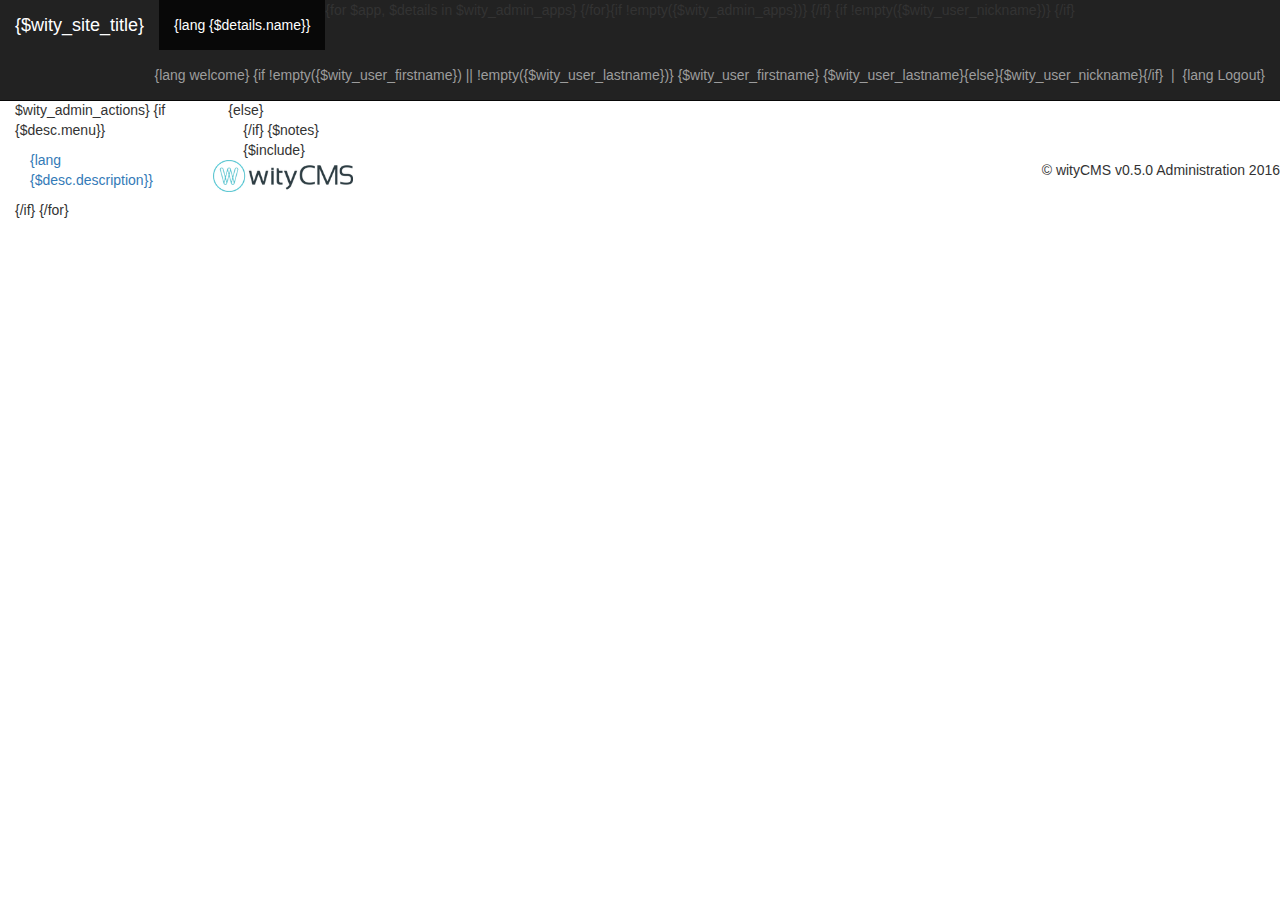
==== themes/admin-bootstrap/templates/index.html @ a3a7ff5e "Init wityCMS" ====
<!DOCTYPE html>
<html lang="{$wity_lang}">
	<head>
		<title>{$wity_page_title}</title>
		<meta charset="utf-8" />
		<meta name="viewport" content="width=device-width, initial-scale=1.0" />
		<meta name="generator" content="wityCMS 0.5.0" />
		<meta name="robots" content="noindex,nofollow" />
		{if !empty({$wity_site_favicon})}<link rel="icon" type="image/x-icon" href="{$wity_site_favicon}" />{/if}
		{if !empty({$wity_site_icon})}<link rel="apple-touch-icon" href="{$wity_site_icon}" />{/if}

		<!-- Bootstrap -->
		<link href="/libraries/bootstrap-3.3.6/css/bootstrap.min.css" rel="stylesheet" />
		<link href="/themes/admin-bootstrap/css/style.css?v=0.5.0" rel="stylesheet" />

		<!-- HTML5 shim, for IE6-8 support of HTML5 elements -->
		<!--[if lt IE 9]>
			<script src="/libraries/IE-compatibility/html5shiv.min.js"></script>
			<script src="/libraries/IE-compatibility/respond.min.js"></script>
		<![endif]-->

		<script type="text/javascript">
			var require = {
				deps: ['bootstrap', 'themes!admin-bootstrap/core-admin']
			};
		</script>
	</head>
	<body>
		<div class="navbar navbar-inverse navbar-fixed-top" role="navigation">
			<div class="navbar-header">
				<button type="button" class="navbar-toggle" data-toggle="collapse" data-target=".navbar-menu-admin-collapse">
					<span class="icon-bar"></span>
					<span class="icon-bar"></span>
					<span class="icon-bar"></span>
				</button>
				<a class="navbar-brand" href="/">{$wity_site_title}</a>
			</div>

			<div class="navbar-collapse collapse navbar-menu-admin-collapse">
				{if !empty({$wity_admin_apps})}
				<ul class="nav navbar-nav">
					{for $app, $details in $wity_admin_apps}
						<li {if 'admin/'.{$app} == {$wity_app}} class="active"{/if}>
							<a href="/admin/{$app}">{lang {$details.name}}</a>
						</li>
					{/for}
				</ul>
				{/if}

				{if !empty({$wity_user_nickname})}
				<p class="navbar-text pull-right">
					{lang welcome} {if !empty({$wity_user_firstname}) || !empty({$wity_user_lastname})} {$wity_user_firstname} {$wity_user_lastname}{else}{$wity_user_nickname}{/if}
					&nbsp;|&nbsp;
					<a href="/user/logout" class="navbar-link">{lang Logout}</a>
				</p>
				{/if}
			</div><!--/.nav-collapse -->
		</div>

		<div class="container">
			<div class="row">
				{if !empty({$wity_admin_has_submenu})}
				<div class="col-md-2">
					<ul class="nav nav-pills nav-stacked">
					{for $action, $desc in $wity_admin_actions}
						{if {$desc.menu}}
						<li class="{if {$action} == {$wity_action}}active{/if}">
							<a href="/{$wity_app}/{$action}">{lang {$desc.description}}</a>
						</li>
						{/if}
					{/for}
					</ul>
				</div>

				<div class="col-md-10">
				{else}
				<div class="col-md-12">
				{/if}
					{$notes}
					<div class="clearfix"></div>
					{$include}
				</div>
			</div>

			<footer>
				<hr />
				<p class="pull-right">&copy; wityCMS v0.5.0 Administration 2016</p>
				<p><img src="/themes/system/images/witycms-logo.png" alt="wityCMS" width="140" /></p>
			</footer>
		</div>
	</body>
</html>
---- themes/admin-bootstrap/css/style.css ----
body {
	padding-top: 60px;
	padding-bottom: 40px;
}

a.black {
	color: #333;
}

.link {
	cursor: pointer;
}

@media (min-width: 768px) {
	.container {
		width: 100%;
	}
}

/* Drag handler */
.drag-handler .drag-group {
	width: 80px;
	cursor: move;
	text-align: center;
	position: relative;
	font-size: 14px;
	padding: 4px;
	-webkit-border-radius: 5px;
	border-radius: 5px;
}

.drag-handler .drag-group:hover {
	color: #fff;
	background-color: #00aff0;
}

.drag-handler .drag-group .position {
	display: inline-block;
	border: solid 1px #ccc;
	background-color: #eee;
	padding: 0 5px;
	color: #aaa;
	width: 43px;
	text-shadow: #fff 1px 1px;
	-webkit-border-radius: 3px;
	border-radius: 3px;
	-webkit-box-shadow: rgba(0,0,0,0.2) 0 1px 3px inset;
	box-shadow: rgba(0,0,0,0.2) 0 1px 3px inset;
}

.btn-group {
	white-space: nowrap;
}

.btn-group a.btn {
	margin-right: -4px;
}

.btn-group .btn {
	float: none;
}
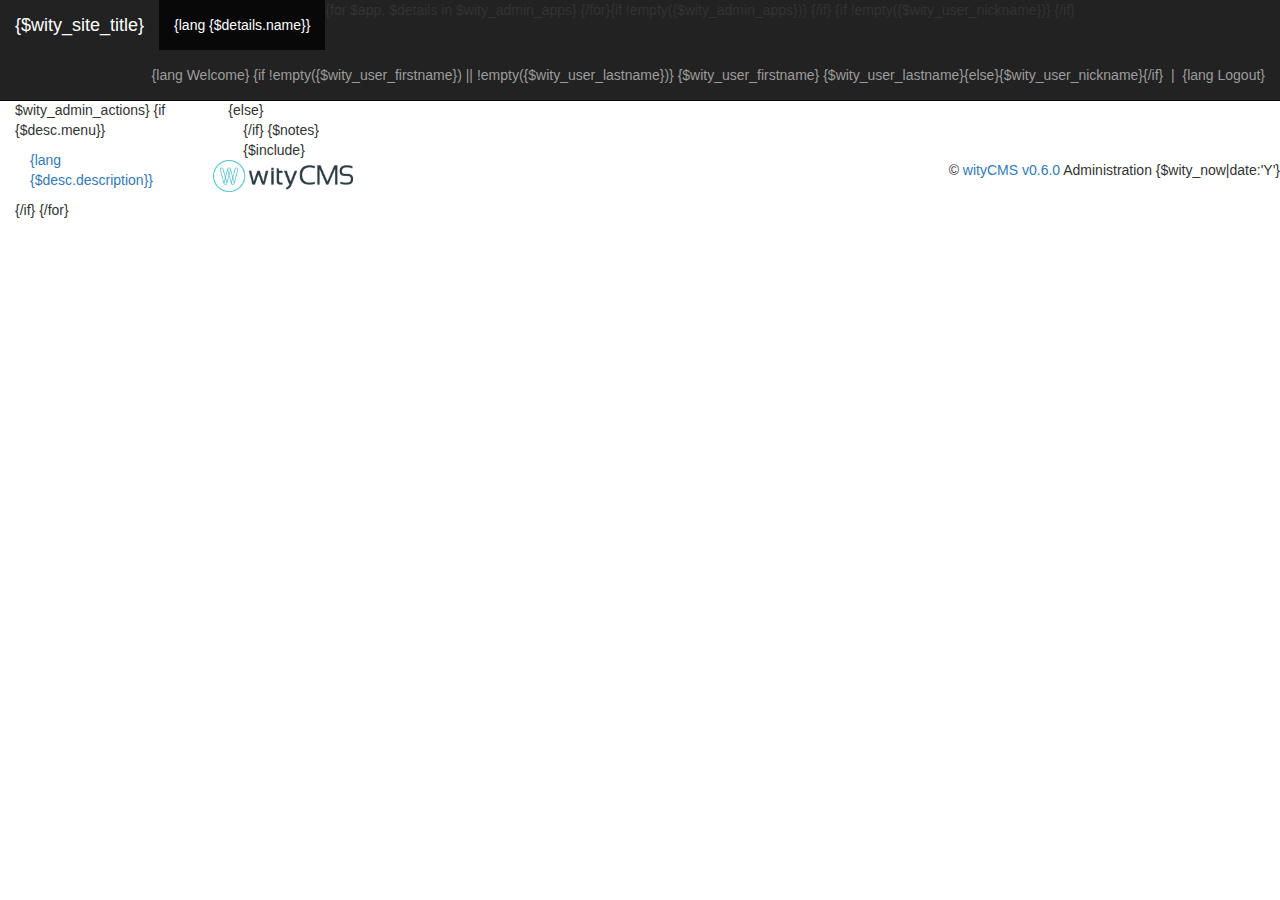
==== commit 7ce5028d: "Mise à jour wityCMS" ====
--- a/themes/admin-bootstrap/templates/index.html
+++ b/themes/admin-bootstrap/templates/index.html
@@ -4,14 +4,14 @@
 		<title>{$wity_page_title}</title>
 		<meta charset="utf-8" />
 		<meta name="viewport" content="width=device-width, initial-scale=1.0" />
-		<meta name="generator" content="wityCMS 0.5.0" />
+		<meta name="generator" content="wityCMS 0.6.0" />
 		<meta name="robots" content="noindex,nofollow" />
 		{if !empty({$wity_site_favicon})}<link rel="icon" type="image/x-icon" href="{$wity_site_favicon}" />{/if}
 		{if !empty({$wity_site_icon})}<link rel="apple-touch-icon" href="{$wity_site_icon}" />{/if}
 
 		<!-- Bootstrap -->
-		<link href="/libraries/bootstrap-3.3.6/css/bootstrap.min.css" rel="stylesheet" />
-		<link href="/themes/admin-bootstrap/css/style.css?v=0.5.0" rel="stylesheet" />
+		<link href="/libraries/bootstrap-3.3.7/css/bootstrap.min.css" rel="stylesheet" />
+		<link href="/themes/admin-bootstrap/css/style.css?v=0.6.0" rel="stylesheet" />
 
 		<!-- HTML5 shim, for IE6-8 support of HTML5 elements -->
 		<!--[if lt IE 9]>
@@ -40,7 +40,7 @@
 				{if !empty({$wity_admin_apps})}
 				<ul class="nav navbar-nav">
 					{for $app, $details in $wity_admin_apps}
-						<li {if 'admin/'.{$app} == {$wity_app}} class="active"{/if}>
+						<li {if {$app} == {$wity_app}} class="active"{/if}>
 							<a href="/admin/{$app}">{lang {$details.name}}</a>
 						</li>
 					{/for}
@@ -49,7 +49,7 @@
 
 				{if !empty({$wity_user_nickname})}
 				<p class="navbar-text pull-right">
-					{lang welcome} {if !empty({$wity_user_firstname}) || !empty({$wity_user_lastname})} {$wity_user_firstname} {$wity_user_lastname}{else}{$wity_user_nickname}{/if}
+					{lang Welcome} {if !empty({$wity_user_firstname}) || !empty({$wity_user_lastname})} {$wity_user_firstname} {$wity_user_lastname}{else}{$wity_user_nickname}{/if}
 					&nbsp;|&nbsp;
 					<a href="/user/logout" class="navbar-link">{lang Logout}</a>
 				</p>
@@ -65,7 +65,7 @@
 					{for $action, $desc in $wity_admin_actions}
 						{if {$desc.menu}}
 						<li class="{if {$action} == {$wity_action}}active{/if}">
-							<a href="/{$wity_app}/{$action}">{lang {$desc.description}}</a>
+							<a href="/admin/{$wity_app}/{$action}">{lang {$desc.description}}</a>
 						</li>
 						{/if}
 					{/for}
@@ -84,7 +84,7 @@
 
 			<footer>
 				<hr />
-				<p class="pull-right">&copy; wityCMS v0.5.0 Administration 2016</p>
+				<p class="pull-right">&copy; <a href="https://github.com/Creatiwity/wityCMS" target="_blank">wityCMS v0.6.0</a> Administration {$wity_now|date:'Y'}</p>
 				<p><img src="/themes/system/images/witycms-logo.png" alt="wityCMS" width="140" /></p>
 			</footer>
 		</div>
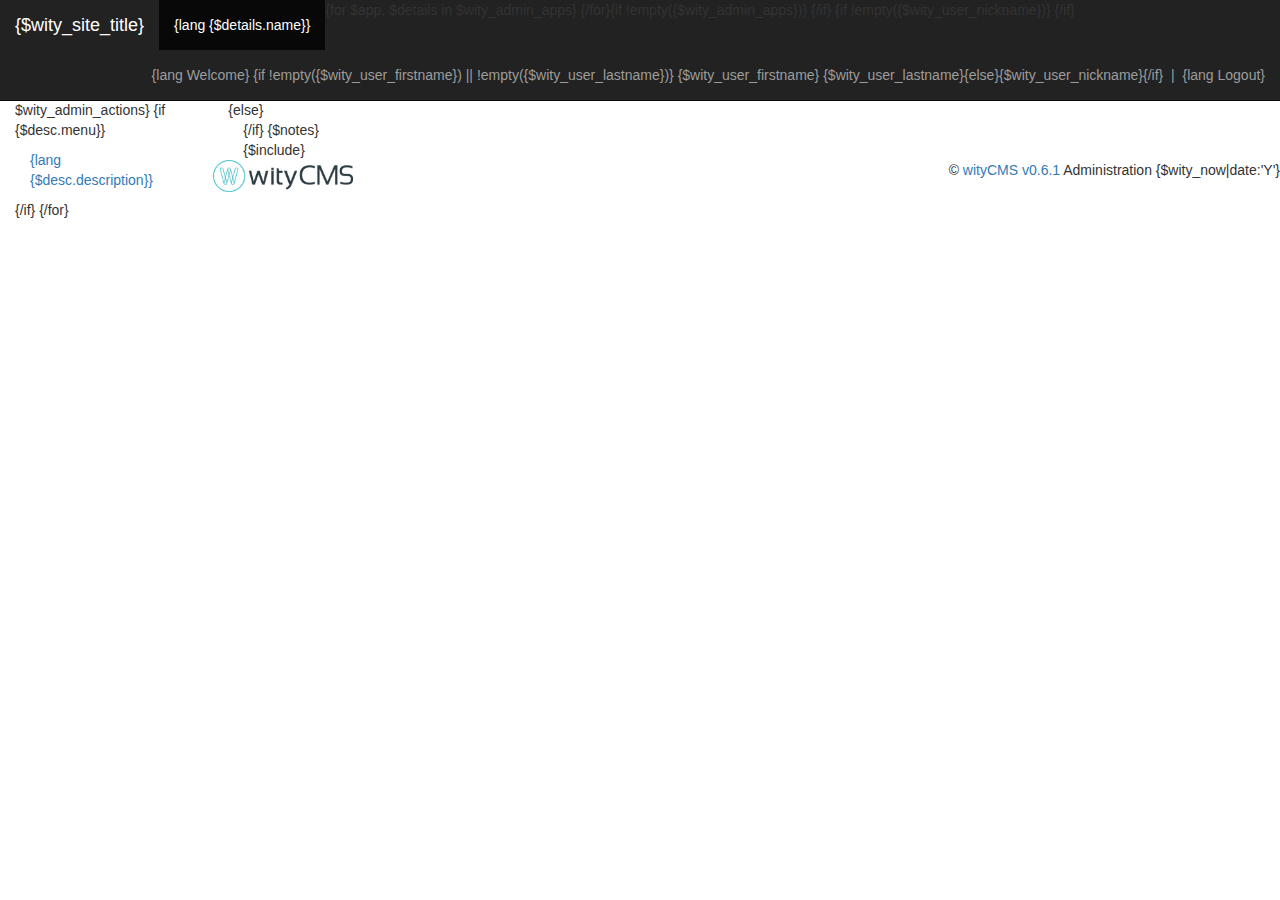
==== commit 7e580728: "Update wityCMS to 0.6.1" ====
--- a/themes/admin-bootstrap/templates/index.html
+++ b/themes/admin-bootstrap/templates/index.html
@@ -4,14 +4,14 @@
 		<title>{$wity_page_title}</title>
 		<meta charset="utf-8" />
 		<meta name="viewport" content="width=device-width, initial-scale=1.0" />
-		<meta name="generator" content="wityCMS 0.6.0" />
+		<meta name="generator" content="wityCMS 0.6.1" />
 		<meta name="robots" content="noindex,nofollow" />
 		{if !empty({$wity_site_favicon})}<link rel="icon" type="image/x-icon" href="{$wity_site_favicon}" />{/if}
 		{if !empty({$wity_site_icon})}<link rel="apple-touch-icon" href="{$wity_site_icon}" />{/if}
 
 		<!-- Bootstrap -->
 		<link href="/libraries/bootstrap-3.3.7/css/bootstrap.min.css" rel="stylesheet" />
-		<link href="/themes/admin-bootstrap/css/style.css?v=0.6.0" rel="stylesheet" />
+		<link href="/themes/admin-bootstrap/css/style.css?v={$wity_version}" rel="stylesheet" />
 
 		<!-- HTML5 shim, for IE6-8 support of HTML5 elements -->
 		<!--[if lt IE 9]>
@@ -84,8 +84,8 @@
 
 			<footer>
 				<hr />
-				<p class="pull-right">&copy; <a href="https://github.com/Creatiwity/wityCMS" target="_blank">wityCMS v0.6.0</a> Administration {$wity_now|date:'Y'}</p>
-				<p><img src="/themes/system/images/witycms-logo.png" alt="wityCMS" width="140" /></p>
+				<p class="pull-right">&copy; <a href="https://github.com/Creatiwity/wityCMS" target="_blank">wityCMS v0.6.1</a> Administration {$wity_now|date:'Y'}</p>
+				<p><a href="https://github.com/Creatiwity/wityCMS" target="_blank"><img src="/themes/system/images/witycms-logo.png" alt="wityCMS" width="140" /></a></p>
 			</footer>
 		</div>
 	</body>
